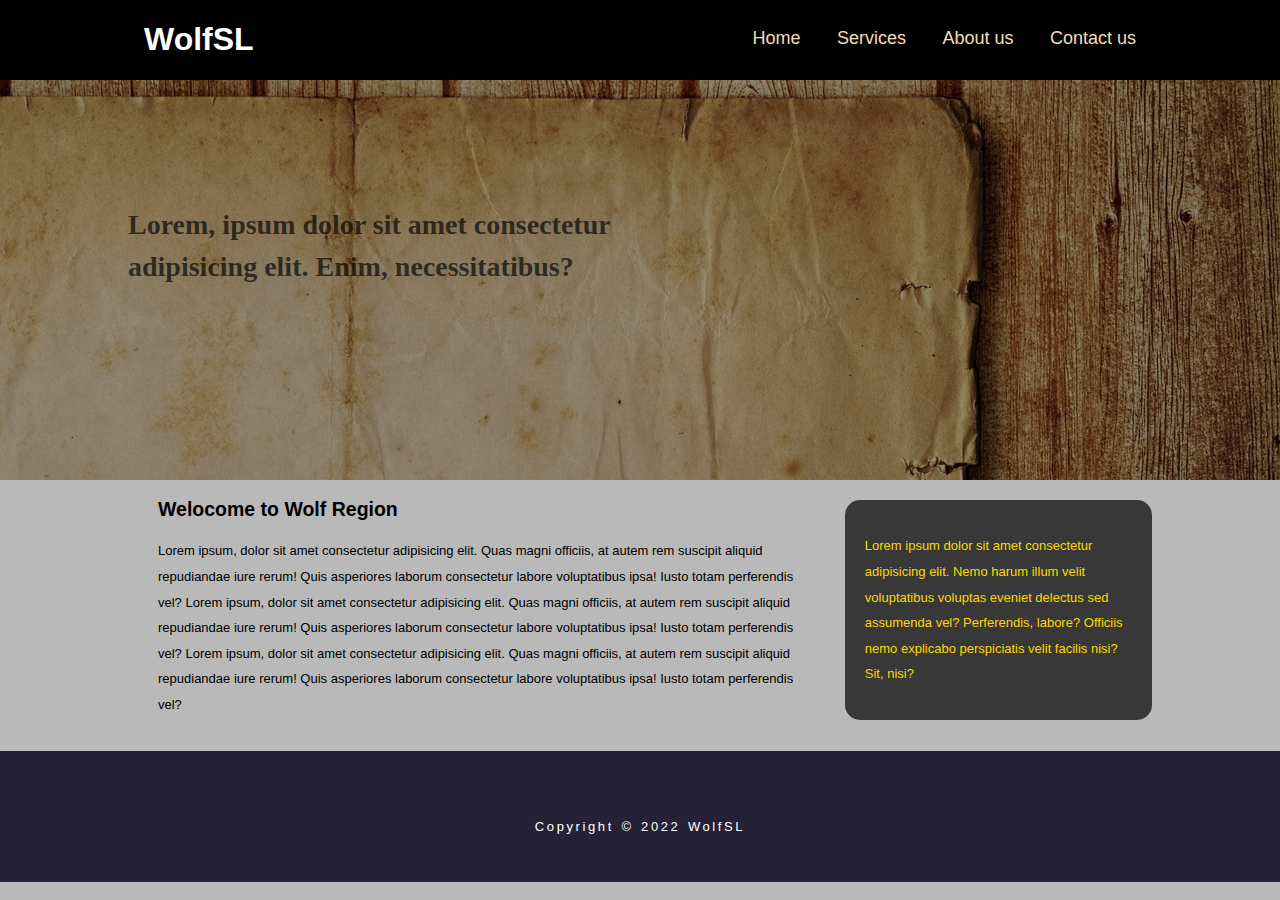
==== project/home.html @ 9c559beb "This is my first commit" ====
<html lang="en">
  <head>
    <meta charset="UTF-8" />
    <meta http-equiv="X-UA-Compatible" content="IE=edge" />
    <meta name="viewport" content="width=d, initial-scale=1.0" />
    <title>Home</title>
    <link rel="stylesheet" href="./style.css" />
  </head>
  <body>
    <header id="main-header">
      <div class="container">
        <div class="logo">
          <h1>WolfSL</h1>
        </div>
        <nav id="navbar">
          <ul>
            <li><a href="#">Home</a></li>
            <li><a href="#">Services</a></li>
            <li><a href="#">About us</a></li>
            <li><a href="#">Contact us</a></li>
          </ul>
        </nav>
      </div>
    </header>
    <section id="hero">
      <div class="container">
        <h2>
          Lorem, ipsum dolor sit amet consectetur adipisicing elit. Enim,
          necessitatibus?
        </h2>
      </div>
      <div id="shade"></div>
    </section>
    <div class="container">
      <section class="main-body">
        <h2>Welocome to Wolf Region</h2>
        <p>
          Lorem ipsum, dolor sit amet consectetur adipisicing elit. Quas magni
          officiis, at autem rem suscipit aliquid repudiandae iure rerum! Quis
          asperiores laborum consectetur labore voluptatibus ipsa! Iusto totam
          perferendis vel? Lorem ipsum, dolor sit amet consectetur adipisicing
          elit. Quas magni officiis, at autem rem suscipit aliquid repudiandae
          iure rerum! Quis asperiores laborum consectetur labore voluptatibus
          ipsa! Iusto totam perferendis vel? Lorem ipsum, dolor sit amet
          consectetur adipisicing elit. Quas magni officiis, at autem rem
          suscipit aliquid repudiandae iure rerum! Quis asperiores laborum
          consectetur labore voluptatibus ipsa! Iusto totam perferendis vel?
        </p>
      </section>

      <aside id="sidebar">
        <p>
          Lorem ipsum dolor sit amet consectetur adipisicing elit. Nemo harum
          illum velit voluptatibus voluptas eveniet delectus sed assumenda vel?
          Perferendis, labore? Officiis nemo explicabo perspiciatis velit
          facilis nisi? Sit, nisi?
        </p>
      </aside>
    </div>
    <footer id="ftr">
      <p>Copyright &copy; 2022 WolfSL</p>
    </footer>
  </body>
</html>
---- project/style.css ----
/* Global */

body {
  background-color: rgba(100, 100, 100, 0.452);
  font-family: "Lucida Sans", "Lucida Sans Regular", "Lucida Grande",
    "Lucida Sans Unicode", Geneva, Verdana, sans-serif;
  color: black;
  margin: 0;
  line-height: 1.6em;
}
.container {
  width: 80%;
  margin: auto;
  overflow: hidden;
}

#main-header {
  background-color: rgb(0, 0, 0);
  width: 100%;
  /* position: fixed;
  top: 0; */
}

.logo {
  color: white;
  float: left;
  padding: 6px 16px;
}
#navbar {
  float: right;
  margin-top: 10px;
}
#navbar ul {
  padding: 0;
  list-style: none;
}
#navbar li {
  display: inline;
  padding: 10px 16px;
  font-size: large;
  text-align: center;
}
#navbar a {
  color: wheat;
  text-decoration: none;
  cursor: pointer;
  position: relative;
  top: 0;
  transition: top ease-out 0.2s;
}

#navbar a:hover {
  color: white;
  top: -8px;
  cursor: pointer;
}

#hero {
  background-image: url(./wood.jpg);
  background-position: top right;
  min-height: 400px;
  position: relative;
}
#shade {
  position: absolute;
  width: 100%;
  height: 400px;
  background-color: aqua;
  top: 0;
  z-index: 1;
  background-color: rgba(2, 2, 2, 0.425);
}

#hero h2 {
  float: left;
  width: 50%;
  padding-top: 100px;
  font-size: 28px;
  color: rgba(0, 0, 0, 0.664);
  line-height: 1.5em;
  font-family: Georgia, "Times New Roman", Times, serif;
}

.main-body {
  float: left;
  width: 70%;
  padding: 0 30px;
  box-sizing: border-box;
  font-size: small;
}

#sidebar {
  float: right;
  width: 30%;
  padding: 20px 20px;
  background-color: rgba(0, 0, 0, 0.699);
  color: gold;
  font-size: small;
  text-align: left;
  box-sizing: border-box;
  margin-top: 20px;
  border-radius: 15px;
}

#ftr {
  background-color: rgba(5, 1, 27, 0.822);
  padding: 30px 30px;
  margin-top: 20px;
}
#ftr p {
  text-align: center;
  color: white;
  font-size: small;
  font-family: Arial, Helvetica, sans-serif;
  letter-spacing: 0.2em;
  word-spacing: 0.1em;
  padding-top: 20px;
  cursor: pointer;
}
@media (max-width: 900px) {
  .main-body {
    float: none;
    width: 100%;
    margin-top: 40px;
  }
  #sidebar {
    float: none;
    width: 90%;
    text-align: center;
    margin: auto;
    margin-bottom: 30px;
  }
}
/* @media (max-width: 540px) {
  #navbar {
    margin-top: 10px;
    text-align: center;
  }
  #navbar ul {
    padding: 0;
    list-style: none;
  }
  #navbar li {
    display: block;
    padding: 5px 8px;
    font-size: large;
    text-align: center;
  }
} */
@media (max-width: 875px) {
  .logo {
    color: white;
    float: left;
    padding: 6px 6px;
  }
  #navbar li {
    display: inline;
    padding: 2px 3px;
    font-size: medium;
    text-align: center;
  }
  #navbar a {
    color: wheat;
    text-decoration: none;
    cursor: pointer;
    position: relative;
    top: 0;
    transition: top ease-out 0.2s;
  }
}
@media (max-width: 540px) {
  .logo {
    float: none;
    margin: auto;
    color: white;
    text-align: center;
  }
  #navbar {
    float: none;
  }

  #navbar a {
    display: block;
    padding-top: 5px;
    font-size: large;
    text-align: center;
  }
}
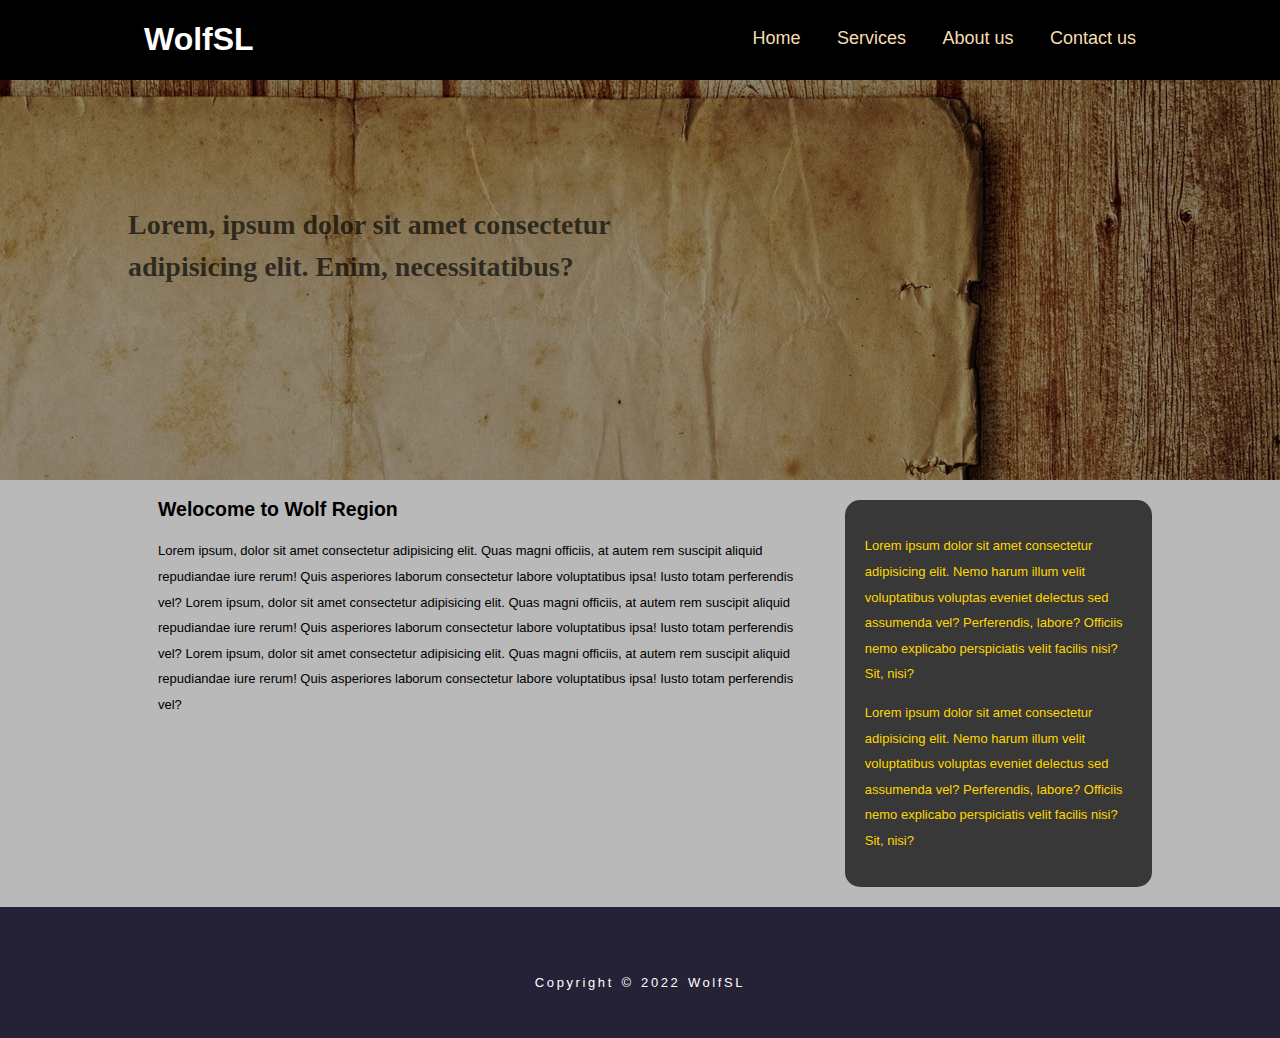
==== commit 8f22f5f2: "third change" ====
--- a/project/home.html
+++ b/project/home.html
@@ -55,6 +55,12 @@
           Perferendis, labore? Officiis nemo explicabo perspiciatis velit
           facilis nisi? Sit, nisi?
         </p>
+        <p>
+          Lorem ipsum dolor sit amet consectetur adipisicing elit. Nemo harum
+          illum velit voluptatibus voluptas eveniet delectus sed assumenda vel?
+          Perferendis, labore? Officiis nemo explicabo perspiciatis velit
+          facilis nisi? Sit, nisi?
+        </p>
       </aside>
     </div>
     <footer id="ftr">
